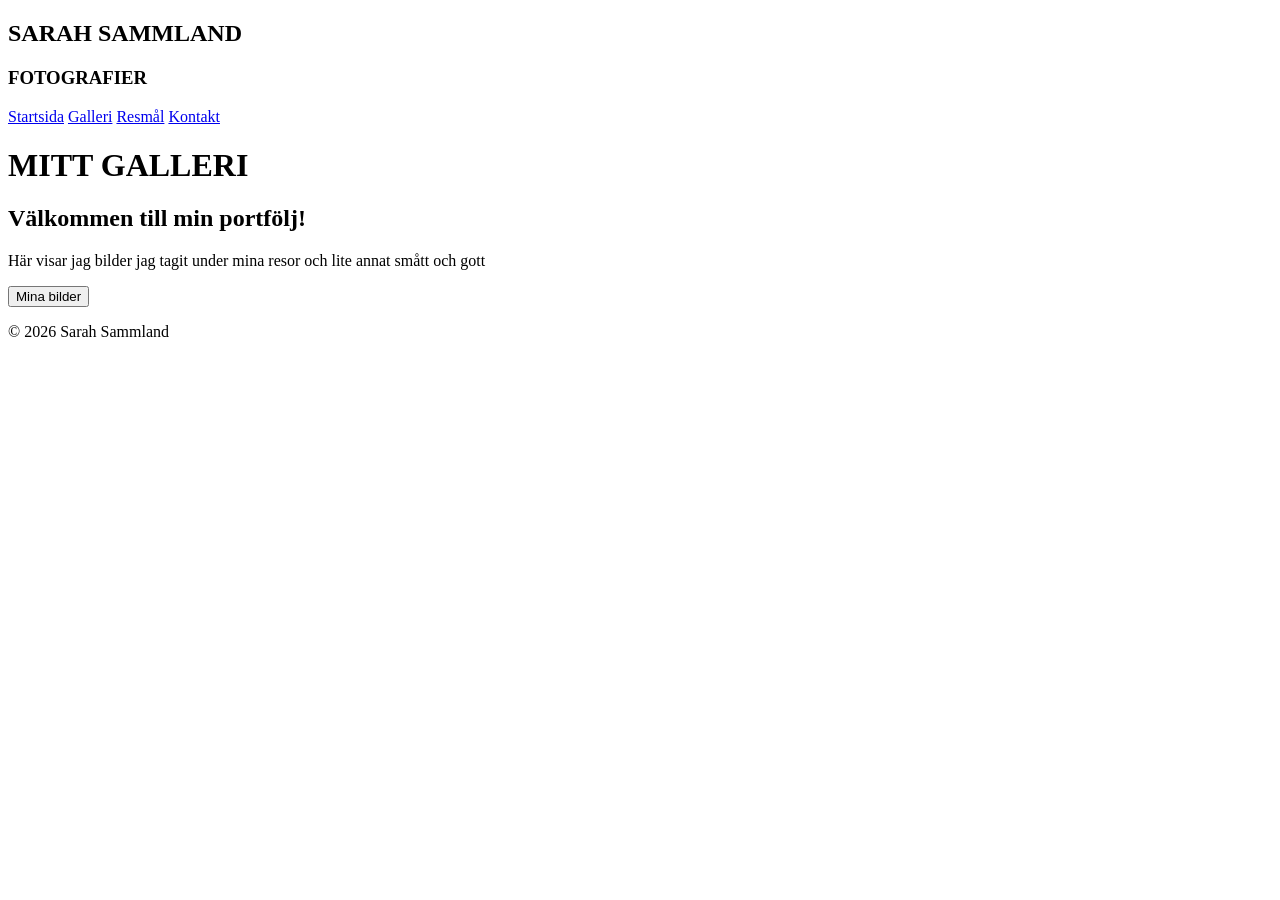
==== index.html @ bd1de9cf "Add files via upload hemsidan 1" ====
<!DOCTYPE html>
    <html lang="sv">
    <head>
        <meta charset="UTF-8">
        <meta name="viewport" content="width=device-width, initial-scale=1.0">
        <title>Sarah Sammlands Galleri</title>
        <link rel="icon" type="image/png" href="/Images/favicon.png">
        <link rel="stylesheet" href="Style/styles.css">
 </head>

    <body>
        <!--HEADER-->
        <header>
<div class="logo">
<h2> SARAH SAMMLAND</h2>
<h3> FOTOGRAFIER</h3>
</div>

<!--NAVIGATIONSMENY-->
  <nav>
    
     <a href="index.html">Startsida</a>
        <a href="Sida2.html">Galleri</a>
        <a href="Sida3.html">Resmål</a>
        <a href="Sida4.html">Kontakt</a>
    </nav>
    </header>

    <main>
        <!--HEROBILD OCH TEXT = BAKGRUNDSBILD PÅ 1A SIDA-->
<div class="hero-image">
<div class="hero-text">
<h1>MITT GALLERI</h1>
<h2>Välkommen till min portfölj!</h2>
<p> Här visar jag bilder jag tagit under mina resor 
    och lite annat smått och gott </p>

    <!--KNAPP PÅ 1A SIDA TILL GALLERI-SIDAN-->
<a href="Sida2.html" ><Button>Mina bilder</Button> </a>
</div>
</div>
</main>
 
  
<!--FOOTER-->
<footer>
<p> © 2026 Sarah Sammland  </p>
</footer>
    

    </body>
    </html>
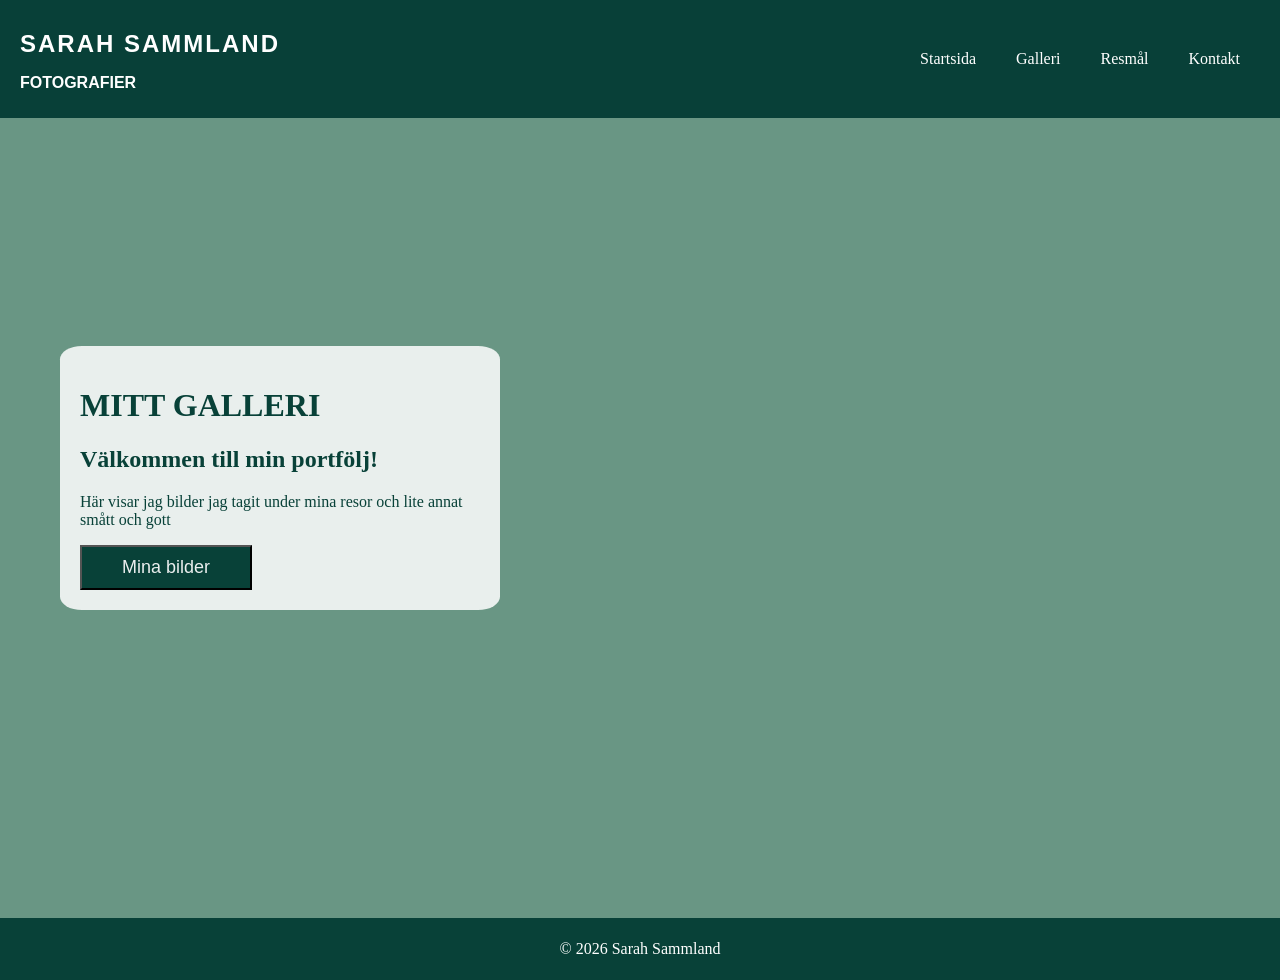
==== commit 745d614c: "Update favicon and stylesheet links in index.html" ====
--- a/index.html
+++ b/index.html
@@ -4,8 +4,8 @@
         <meta charset="UTF-8">
         <meta name="viewport" content="width=device-width, initial-scale=1.0">
         <title>Sarah Sammlands Galleri</title>
-        <link rel="icon" type="image/png" href="/Images/favicon.png">
-        <link rel="stylesheet" href="Style/styles.css">
+        <link rel="icon" type="image/png" href="favicon.png">
+        <link rel="stylesheet" href="styles.css">
  </head>
 
     <body>
@@ -49,4 +49,4 @@
     
 
     </body>
-    </html>+    </html>
--- a/styles.css
+++ b/styles.css
@@ -0,0 +1,204 @@
+ body {
+    margin: 0%;
+    background-color: #699684;
+    color: #084138;
+    font-family: Georgia, 'Times New Roman', Times, serif;
+ }
+
+ h1 
+ h2 
+ h3 {
+    font-family: 'Segoe UI', Tahoma, Geneva, Verdana, sans-serif;
+
+ }
+
+ /*HEADER*/
+ 
+ header { 
+background-color: rgb(8, 64, 56);
+color: white;
+align-items: center;
+display: flex;
+justify-content: space-between;
+padding: 10px;
+padding-left: 20px;
+}
+
+/*NAVIGATIONSMENY*/
+
+nav a { 
+    color: white;
+    text-decoration: none;
+}
+
+/*hover-effekt på länkar så de ska bli större*/
+nav a:hover{
+transform: scale(1.10);
+}
+
+nav {
+    display: flex;
+    gap: 40px;
+    padding-right: 30px;
+}
+
+.logo h2 {
+   font-family: Verdana, Geneva, Tahoma, sans-serif;
+    letter-spacing: 2px;
+    margin-bottom: 5px;
+}
+.logo h3 {
+    font-family: Verdana, Geneva, Tahoma, sans-serif;
+    font-size: medium
+}
+
+/* STARTSIDA*/
+
+.hero-image{
+background-image: url(../Images/hero-image.png); 
+background-size: cover;
+background-position: right bottom; 
+height: 80vh;      
+align-items: center;   
+display: flex;
+padding-left: 60px;
+}
+
+.hero-text {
+background-color:rgb(255,255 ,255, 0.85);
+color: rgb(8, 65, 56);
+padding: 20px;
+width: 400px;
+border-radius: 5%;
+}
+
+/*knapp för att gå till galleri-sidan*/
+button {
+    background-color: rgb(8, 65, 56);
+    color: rgb(234, 238, 238);
+    display: inline-block;
+    padding: 10px 40px;
+    font-size: large;
+}
+
+/*FOOTER*/
+
+footer {
+background-color: rgb(8, 65, 56);
+color: white;
+text-align: center;
+padding: 6px;
+margin-top: 80px;
+}
+
+/*GALLERIET*/
+
+.galleri-intro{
+text-align: center;
+padding: 20px;
+}
+
+.galleri-intro h2 {
+    font-size: xx-large;
+}
+
+
+.galleriet {
+display: grid;
+grid-template-columns: repeat(3, 1fr);
+gap: 40px;
+padding: 40px;
+}
+
+.galleriet img {
+width: 100% ;
+height: auto ;
+object-fit: cover;
+object-position: center bottom;
+border-radius: 5%;
+}
+
+
+.galleriet img:hover {
+transform: scale(1.03);
+}
+
+
+/*Resmål*/
+
+.listor {
+    border-radius: 5%;
+    padding: 30px;
+    color: rgb(105, 150, 132);
+    background-color: rgb(8, 65, 56)
+}
+
+.Mina-resor-text{
+text-align: center;
+padding: 20px;
+}
+
+.Mina-resor-text h2 {
+    font-size: xx-large;
+}
+
+.bucketlist {
+    margin-top: 60px;
+}
+
+.resmål-bild {
+width: 600px;
+height: auto;
+border-radius: 15px;
+display: flex;
+position: left;
+margin: 0px;
+}
+
+.resmål-lista-bild {
+display: flex;
+gap: 60px;
+align-items: flex-start;
+padding: 40px 80px;
+}
+
+/*KONTAKT*/
+.kontakt{
+text-align: center;
+padding: 20px;
+}
+
+.kontaktinfo {
+    display: flex;
+    flex-direction: column;
+    align-items: center;
+   gap: 30px; 
+}
+
+.kontaktrad_mejl, .kontaktrad_ig {
+display: flex;
+align-items: center;
+gap: 10px;
+}
+
+.favoritdestination {
+    max-width: 500px;
+    margin: 0% auto;
+    text-align: center;
+    align-items: center;
+    padding: 10px;
+
+}
+
+.favoritdestination h3 {
+    font-size: x-large;
+}
+
+.favoritdestination input {
+    width: auto; 
+    padding: 10px;
+}
+
+.favoritdestination button:hover {
+transform: scale(1.03);
+}
